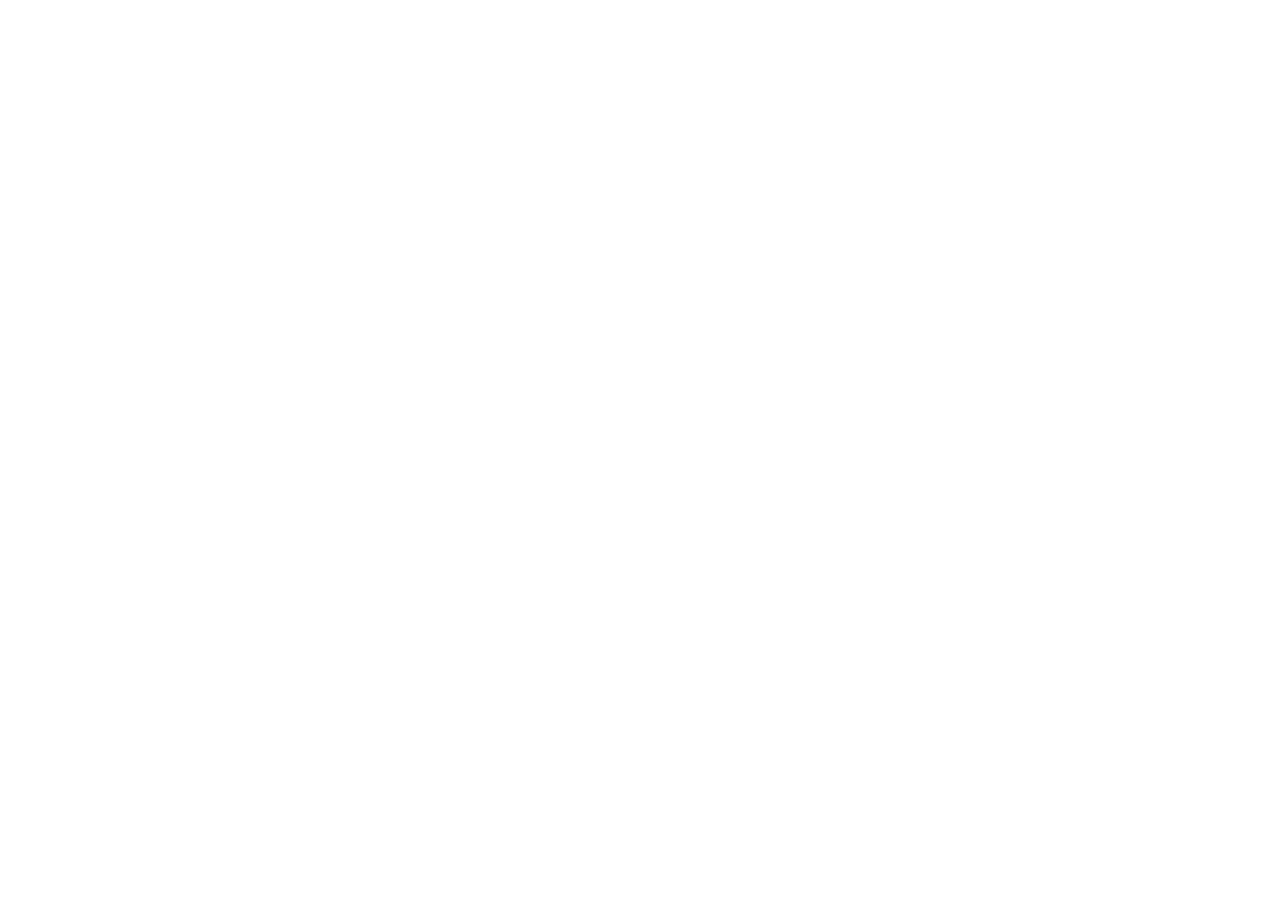
==== write/index.html @ 41ee48a2 "글" ====
<!DOCTYPE html>
<html lang="ko">
<head>
    <meta charset="UTF-8">
    <meta name="viewport" content="width=device-width, initial-scale=1.0">
    <title>넘부글</title>
    <link rel="stylesheet" href="././css/write.css">
    
    <script src="https://cdn.jsdelivr.net/npm/marked/marked.min.js"></script>
    <link rel="stylesheet" href="https://cdnjs.cloudflare.com/ajax/libs/highlight.js/11.9.0/styles/github-dark.min.css">
    <script src="https://cdnjs.cloudflare.com/ajax/libs/highlight.js/11.9.0/highlight.min.js"></script>
    <script>hljs.highlightAll();</script>
    <link rel="stylesheet" href="https://cdn.jsdelivr.net/npm/katex@0.16.8/dist/katex.min.css">
    <script defer src="https://cdn.jsdelivr.net/npm/katex@0.16.8/dist/katex.min.js"></script>
    <script defer src="https://cdn.jsdelivr.net/npm/katex@0.16.8/dist/contrib/auto-render.min.js"></script>
    <link rel="preconnect" href="https://fonts.googleapis.com">
    <link rel="preconnect" href="https://fonts.gstatic.com" crossorigin>
    <link href="https://fonts.googleapis.com/css2?family=Fira+Mono:wght@400;500;700&family=Reggae+One&display=swap" rel="stylesheet">
</head>
<body>
    <div id="title"></div>
    <div id="markdown-output"></div>

    <script>
        async function renderMarkdown() {
            const path = window.location.pathname.split('/');
            const docnum = path[path.length - 1] - 0;
            const API_KEY = "AIzaSyBKONMUmcSZUu1xqG7eHXgDEBvBxXV_0sY"; 
            const SPREADSHEET_ID = "1L74HFfM3AUD8yeyzELDRJSnABAlcBy6aZTBvt-LPcMo";
            const RANGE = "blog"; 
            console.log(`Load ${docnum} document.`);

            let input;
            let title;
            await fetch(`https://sheets.googleapis.com/v4/spreadsheets/${SPREADSHEET_ID}/values/${RANGE}?key=${API_KEY}`)
            .then(response => response.json())
            .then(data => {
                if (data.values.length > docnum) {
                    input = data.values[docnum][1];
                    title = data.values[docnum][0];
                } else {
                    throw e;
                }
            })
            .catch(error => {
                input = "## 데이터를 불러오지 못했어요. \n\n새로고침해도 해결되지 않는다면 `numbundupbap@gmail.com`으로 문의해주세요.";
                title = "";
            });
            
            const output = marked.parse(input);
            document.getElementById('markdown-output').innerHTML = output;
            document.getElementById('title').innerHTML = title;
            document.title = title;
            document.querySelectorAll('#markdown-output > p > a').forEach((e) => {
                e.setAttribute('target', '_blank');
            })

            // 코드 블록에 하이라이트 적용
            document.querySelectorAll('pre code').forEach((block) => {
                hljs.highlightElement(block);
            });
            renderMathInElement(document.getElementById("markdown-output"), {
                delimiters: [
                    { left: "$$", right: "$$", display: true }, 
                    { left: "$", right: "$", display: false } 
                ]
            });
        }

        renderMarkdown()
    </script>
</body>
</html>
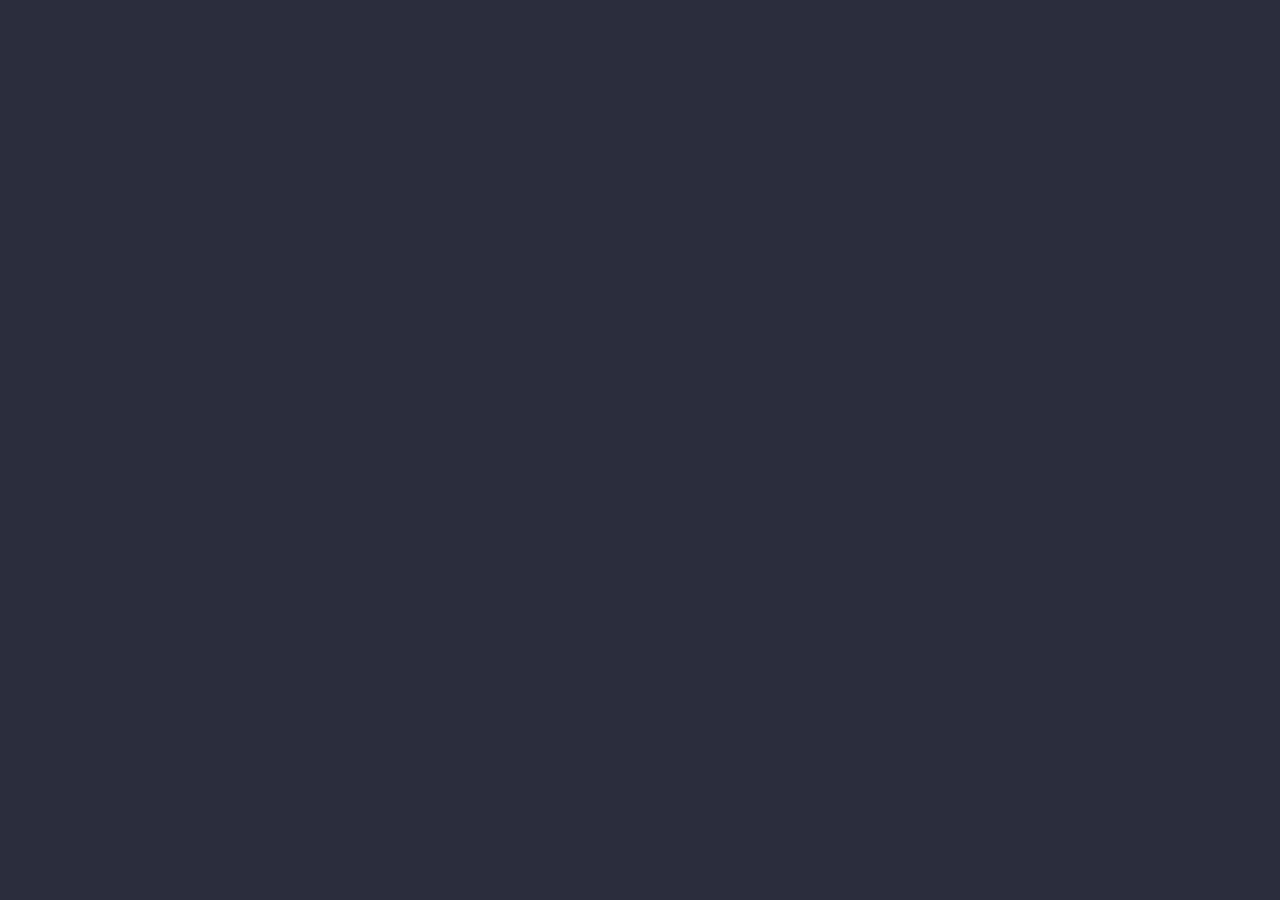
==== commit 3811431b: "에러수정여" ====
--- a/write/index.html
+++ b/write/index.html
@@ -4,7 +4,7 @@
     <meta charset="UTF-8">
     <meta name="viewport" content="width=device-width, initial-scale=1.0">
     <title>넘부글</title>
-    <link rel="stylesheet" href="././css/write.css">
+    <link rel="stylesheet" href="../css/write.css">
     
     <script src="https://cdn.jsdelivr.net/npm/marked/marked.min.js"></script>
     <link rel="stylesheet" href="https://cdnjs.cloudflare.com/ajax/libs/highlight.js/11.9.0/styles/github-dark.min.css">
--- a/css/write.css
+++ b/css/write.css
@@ -0,0 +1,54 @@
+@import url("https://cdn.jsdelivr.net/gh/orioncactus/pretendard@v1.3.9/dist/web/variable/pretendardvariable.min.css");
+@font-face {
+    font-family: 'D2Coding';
+    src: url('https://fastly.jsdelivr.net/gh/projectnoonnu/noonfonts_three@1.0/D2Coding.woff') format('woff');
+    font-weight: normal;
+    font-style: normal;
+}
+
+body {
+    background-color: #2b2d3d;
+    padding: 10% 20%;
+    margin: 0;
+}
+
+pre {
+    background-color: #2d2d2d; 
+    color: #f8f8f2; 
+    font-family: 'D2Coding', 'Courier New', monospace; 
+    border-radius: 8px;
+    padding: 10px;
+    overflow-x: auto;
+    line-height: 1.3; 
+}
+
+code {
+    font-size: 14px;
+    background-color: #2d2d2d !important;
+    font-family: 'Fira Mono', 'D2Coding', 'Courier New', monospace; 
+    padding: 5px;
+    border-radius: 5px;
+}
+
+#markdown-output {
+    color: white;
+    font-family: "Pretendard Variable";
+    padding: 0 1rem;
+}
+
+#title {
+    color: white;
+    font-family: 'Pretendard Variable';
+    font-weight: 700;
+    font-size: 40px;
+}
+
+a {
+    color: rgb(94, 161, 255);
+    text-decoration: none;
+}
+
+img {
+    border-radius: 10px;
+    max-width: 100%;
+}